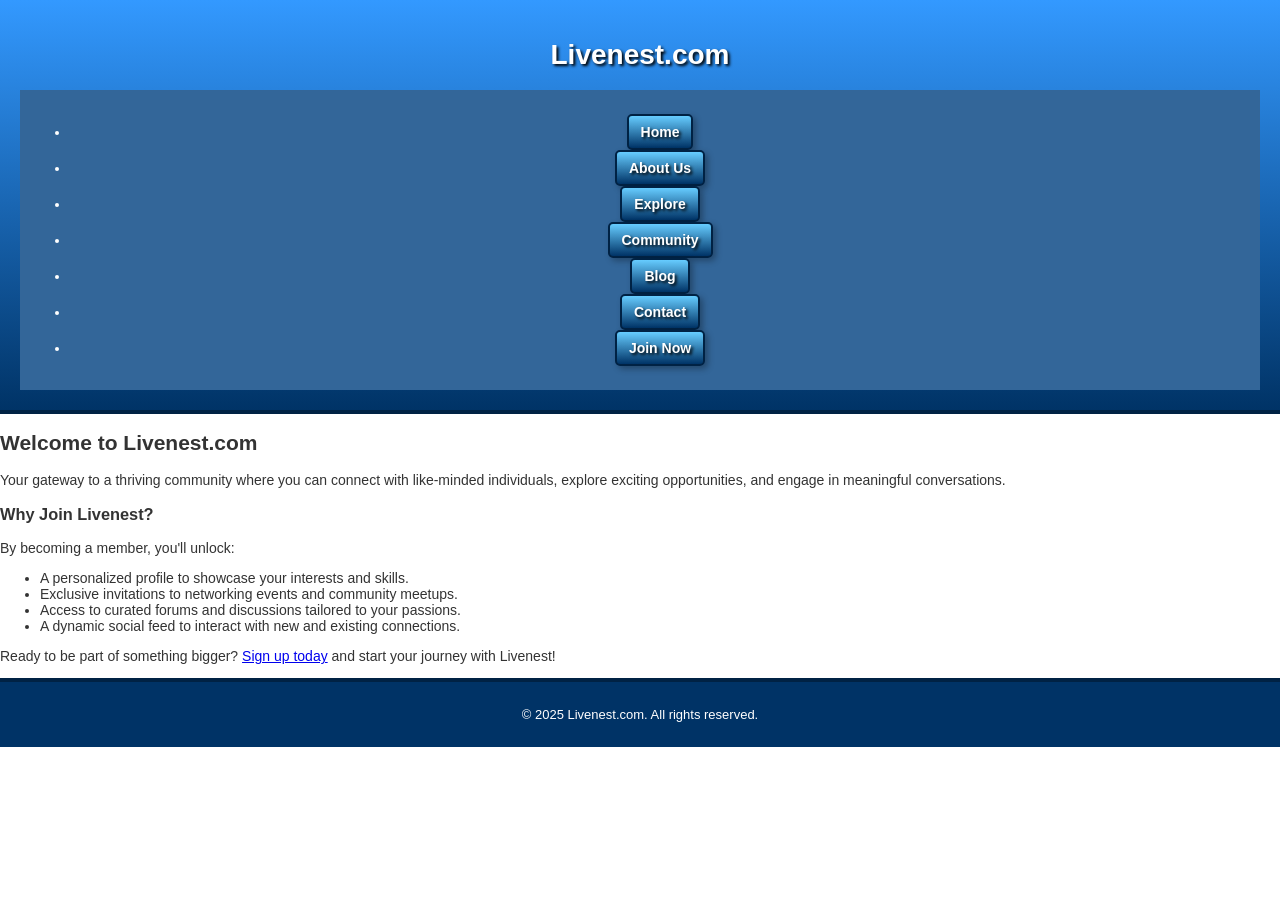
==== index.html @ ccc56490 "Update index.html" ====
<!DOCTYPE html>  
<html lang="en">  
<head>  
    <meta charset="UTF-8">  
    <meta name="viewport" content="width=device-width, initial-scale=1.0">  
    <title>Livenest.com - Connect, Explore & Thrive</title>  
    <meta name="description" content="Livenest.com is your ultimate platform for networking, discovering new opportunities, and enhancing your lifestyle with engaging discussions and events.">  
    <link rel="stylesheet" href="styles.css">  
</head>  
<body>  
  
<header>  
    <h1>Livenest.com</h1>  
    <nav>  
        <ul>  
            <li><a href="index.html">Home</a></li>  
            <li><a href="about.html">About Us</a></li>  
            <li><a href="explore.html">Explore</a></li>  
            <li><a href="community.html">Community</a></li>  
            <li><a href="blog.html">Blog</a></li>  
            <li><a href="contact.html">Contact</a></li>  
            <li id="navUser"><a href="signup.html" class="highlight">Join Now</a></li>  
        </ul>  
    </nav>  
</header>  
  
<main>  
    <h2>Welcome to Livenest.com</h2>  
    <p>Your gateway to a thriving community where you can connect with like-minded individuals, explore exciting opportunities, and engage in meaningful conversations.</p>  
    <h3>Why Join Livenest?</h3>  
    <p>By becoming a member, you'll unlock:</p>  
    <ul>  
        <li>A personalized profile to showcase your interests and skills.</li>  
        <li>Exclusive invitations to networking events and community meetups.</li>  
        <li>Access to curated forums and discussions tailored to your passions.</li>  
        <li>A dynamic social feed to interact with new and existing connections.</li>  
    </ul>  
    <p>Ready to be part of something bigger? <a href="signup.html">Sign up today</a> and start your journey with Livenest!</p>  
</main>  
  
<script>  
    const API_KEY = "$2a$10$vtjAuxAXEgVLvzzWGE09kequc2apyPEh4Ke9cZHg6DIFHa0W7LUQy";   
    const BIN_ID = "67e3c7d08a456b79667cf4e8";   
  
    document.addEventListener("DOMContentLoaded", () => {  
        const loggedInUser = localStorage.getItem("loggedInUser");  
        const navUser = document.getElementById("navUser");  
  
        if (loggedInUser) {  
            navUser.innerHTML = `  
                <a href="#" id="userDropdown">${loggedInUser} ▼</a>  
                <ul class="dropdown-menu">  
                    <li><a href="profile.html">Edit Profile</a></li>  
                    <li><a href="viewprofile.html">View Profile</a></li>  
                    <li><a href="login.html" id="logout">Log Out</a></li>  
                    <li><a href="feed.html" id="logout">Feeds</a></li>  
                </ul>  
            `;  
            navUser.classList.add("dropdown");  
  
            const userDropdown = document.getElementById("userDropdown");  
            const dropdownMenu = navUser.querySelector(".dropdown-menu");  
  
            userDropdown.addEventListener("click", (e) => {  
                e.preventDefault();  
                dropdownMenu.classList.toggle("show");  
            });  
  
            document.getElementById("logout").addEventListener("click", () => {  
                localStorage.removeItem("loggedInUser");  
                alert("You have been logged out successfully!");  
                window.location.href = "index.html";  
            });  
  
            document.addEventListener("click", (event) => {  
                if (!navUser.contains(event.target)) {  
                    dropdownMenu.classList.remove("show");  
                }  
            });  
        }  
    });  
</script>  
  
<footer>  
    <p>&copy; 2025 Livenest.com. All rights reserved.</p>  
</footer>  
  
</body>  
</html>
---- styles.css ----
/* 2000s Era Web Styling */
body {
    background: url('https://www.w3schools.com/html/pic_html_bg.gif') repeat; /* Ensures background repeats */
    font-family: Arial, Verdana, sans-serif;
    font-size: 14px;
    margin: 0;
    padding: 0;
    color: #333;
}

/* --- HEADER STYLING --- */
header {
    background: linear-gradient(to bottom, #3399FF, #003366);
    color: white;
    text-align: center;
    padding: 20px;
    text-shadow: 2px 2px 3px black;
    border-bottom: 4px solid #002244;
}

/* --- NAVIGATION BAR --- */
nav {
    background: #336699;
    padding: 10px;
    text-align: center;
}

nav a {
    text-decoration: none;
    color: white;
    font-weight: bold;
    margin: 0 10px;
    padding: 8px 12px;
    display: inline-block;
    background: linear-gradient(to bottom, #66CCFF, #003366);
    border: 2px solid #002244;
    border-radius: 5px;
    box-shadow: 3px 3px 6px rgba(0,0,0,0.3);
    transition: all 0.2s ease-in-out;
}

nav a:hover {
    background: #003366;
    text-shadow: 1px 1px 2px white;
    transform: scale(1.05);
}

/* --- FEED POST CONTAINER --- */
.post-container {
    background: #FFFFFF;
    width: 60%;
    max-width: 700px;
    margin: 20px auto;
    padding: 15px;
    border: 4px double #336699;
    box-shadow: 5px 5px 15px rgba(0, 0, 0, 0.5);
}

/* --- TEXTAREA STYLING --- */
textarea {
    width: calc(100% - 16px); /* Adjusted for padding */
    height: 100px;
    border: 2px solid #003366;
    font-family: Verdana, sans-serif;
    padding: 8px;
    border-radius: 5px;
    resize: none;
    outline: none;
}

/* --- BUTTON STYLING --- */
button {
    display: block;
    background: linear-gradient(to bottom, #FFCC00, #FF9900);
    color: black;
    font-weight: bold;
    padding: 10px 18px;
    border: 3px solid #FF6600;
    border-radius: 5px;
    cursor: pointer;
    box-shadow: 3px 3px 6px rgba(0, 0, 0, 0.3);
    transition: all 0.2s ease-in-out;
}

button:hover {
    background: #FF9900;
    color: white;
    transform: scale(1.05);
}

/* --- POSTS & COMMENTS --- */
#feedContainer {
    width: 60%;
    max-width: 700px;
    margin: 20px auto;
}

.post {
    background: white;
    padding: 15px;
    margin-bottom: 20px;
    border: 3px ridge #336699;
    border-radius: 10px;
    box-shadow: 4px 4px 10px rgba(0, 0, 0, 0.4);
    word-wrap: break-word;
}

.post img {
    width: 100%;
    max-width: 500px;
    display: block;
    margin: 10px auto;
    border: 3px solid #003366;
    border-radius: 5px;
}

/* --- REACTION BUTTONS --- */
.reaction-container {
    display: flex;
    justify-content: space-evenly;
    padding: 10px;
    flex-wrap: wrap;
}

.reaction-button {
    background: #FF6600;
    color: white;
    padding: 8px 15px;
    border-radius: 5px;
    font-weight: bold;
    cursor: pointer;
    transition: all 0.2s ease-in-out;
}

.reaction-button:hover {
    background: #CC3300;
    transform: scale(1.1);
}

/* --- SEARCH BAR --- */
#searchUser {
    width: 250px;
    border: 2px solid #003366;
    padding: 6px;
    font-size: 14px;
    border-radius: 5px;
    outline: none;
}

#searchBtn {
    background: #009900;
    color: white;
    font-weight: bold;
    border: 2px solid #007700;
    padding: 6px 12px;
    cursor: pointer;
    border-radius: 5px;
    transition: all 0.2s ease-in-out;
}

#searchBtn:hover {
    background: #006600;
    transform: scale(1.05);
}

/* --- FOOTER --- */
footer {
    text-align: center;
    padding: 12px;
    background: #003366;
    color: white;
    font-size: 13px;
    border-top: 4px solid #002244;
}

/* --- SCROLLBAR STYLING (ENHANCED) --- */
::-webkit-scrollbar {
    width: 14px;
}

::-webkit-scrollbar-track {
    background: #336699;
}

::-webkit-scrollbar-thumb {
    background: #003366;
    border-radius: 8px;
    border: 3px solid #002244;
}

::-webkit-scrollbar-thumb:hover {
    background: #001933;
}

/* --- RESPONSIVENESS (MOBILE FRIENDLY) --- */
@media (max-width: 768px) {
    .post-container, #feedContainer {
        width: 90%;
    }

    nav a {
        display: block;
        margin: 10px 0;
        width: 80%;
        text-align: center;
    }

    textarea {
        height: 120px;
    }

    .reaction-container {
        flex-direction: column;
        align-items: center;
    }

    .reaction-button {
        margin-bottom: 8px;
        width: 80%;
        text-align: center;
    }
}
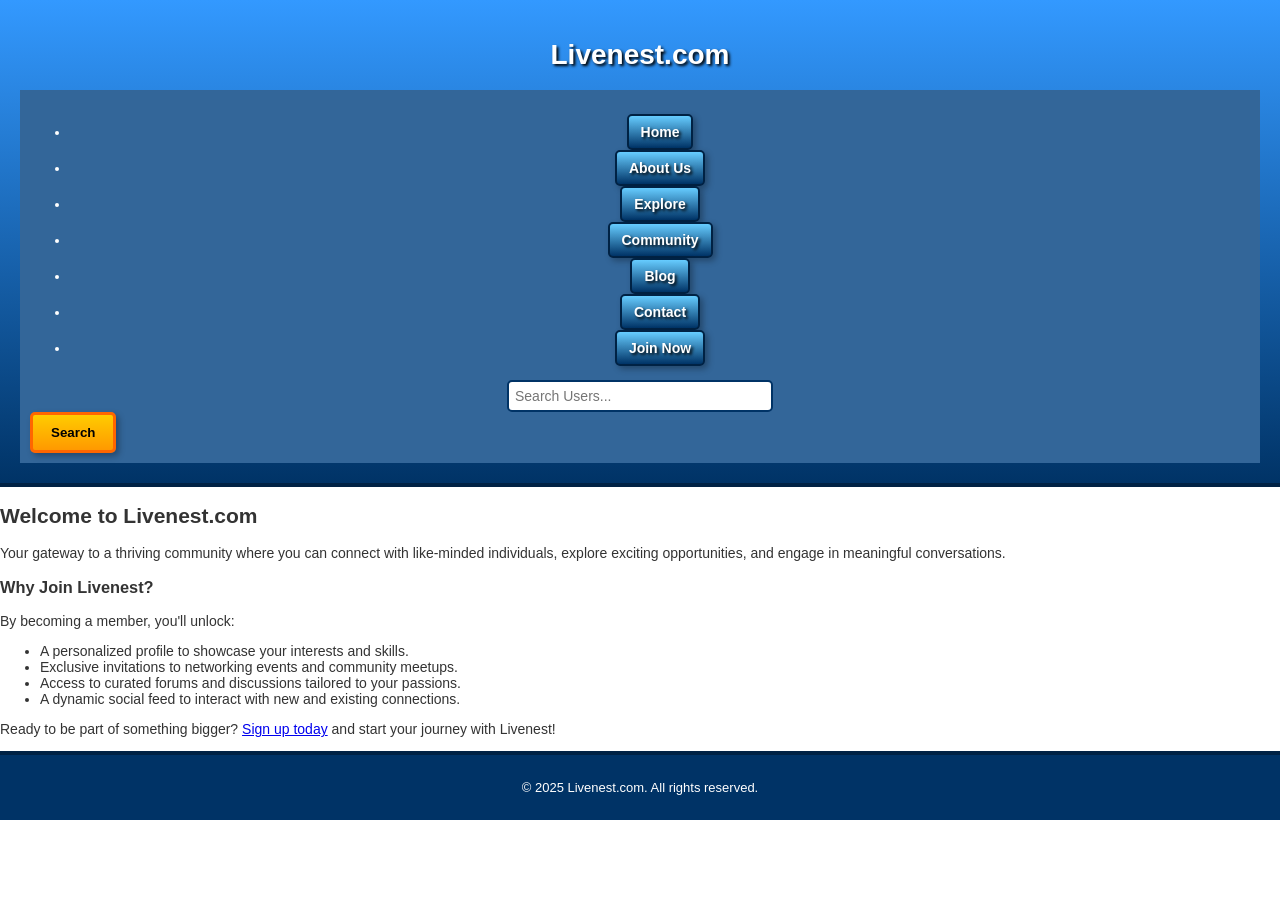
==== commit cbf7e991: "Update index.html" ====
--- a/index.html
+++ b/index.html
@@ -12,7 +12,7 @@
 <header>  
     <h1>Livenest.com</h1>  
     <nav>  
-        <ul>  
+        <ul class="nav-links">  
             <li><a href="index.html">Home</a></li>  
             <li><a href="about.html">About Us</a></li>  
             <li><a href="explore.html">Explore</a></li>  
@@ -21,6 +21,10 @@
             <li><a href="contact.html">Contact</a></li>  
             <li id="navUser"><a href="signup.html" class="highlight">Join Now</a></li>  
         </ul>  
+        <div class="search-container">  
+            <input type="text" id="searchUser" placeholder="Search Users..." autocomplete="off">  
+            <button onclick="searchUser()">Search</button>  
+        </div>  
     </nav>  
 </header>  
   
@@ -41,7 +45,7 @@
 <script>  
     const API_KEY = "$2a$10$vtjAuxAXEgVLvzzWGE09kequc2apyPEh4Ke9cZHg6DIFHa0W7LUQy";   
     const BIN_ID = "67e3c7d08a456b79667cf4e8";   
-  
+
     document.addEventListener("DOMContentLoaded", () => {  
         const loggedInUser = localStorage.getItem("loggedInUser");  
         const navUser = document.getElementById("navUser");  
@@ -53,7 +57,7 @@
                     <li><a href="profile.html">Edit Profile</a></li>  
                     <li><a href="viewprofile.html">View Profile</a></li>  
                     <li><a href="login.html" id="logout">Log Out</a></li>  
-                    <li><a href="feed.html" id="logout">Feeds</a></li>  
+                    <li><a href="feed.html">Feeds</a></li>  
                 </ul>  
             `;  
             navUser.classList.add("dropdown");  
@@ -79,6 +83,38 @@
             });  
         }  
     });  
+
+    async function searchUser() {  
+        const searchTerm = document.getElementById("searchUser").value.trim().toLowerCase();  
+        if (searchTerm === "") {  
+            alert("Please enter a username to search.");  
+            return;  
+        }  
+
+        try {  
+            const response = await fetch(`https://api.jsonbin.io/v3/b/${BIN_ID}/latest`, {  
+                headers: { "X-Master-Key": API_KEY }  
+            });  
+            const data = await response.json();  
+            const users = data.record.users; // Assuming users are stored in a "users" array  
+
+            if (!users || users.length === 0) {  
+                alert("No users found in the database.");  
+                return;  
+            }  
+
+            const foundUser = users.find(user => user.username.toLowerCase() === searchTerm);  
+
+            if (foundUser) {  
+                window.location.href = `profile.html?user=${encodeURIComponent(foundUser.username)}`;  
+            } else {  
+                alert("User not found!");  
+            }  
+        } catch (error) {  
+            console.error("Error fetching users:", error);  
+            alert("There was an error searching for the user. Please try again later.");  
+        }  
+    }  
 </script>  
   
 <footer>  
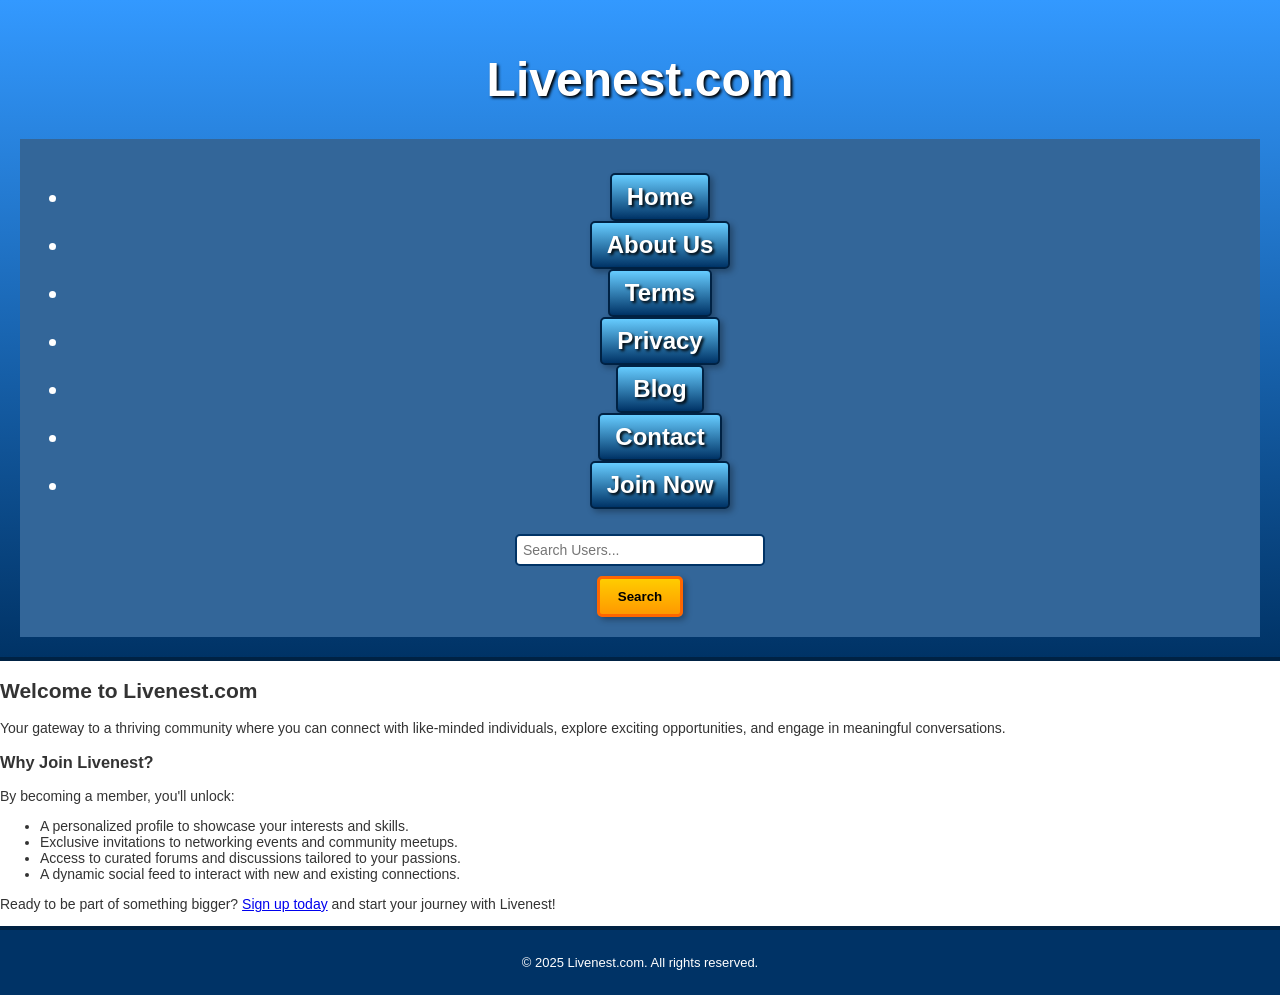
==== commit a851a07c: "Update index.html" ====
--- a/index.html
+++ b/index.html
@@ -15,8 +15,8 @@
         <ul class="nav-links">  
             <li><a href="index.html">Home</a></li>  
             <li><a href="about.html">About Us</a></li>  
-            <li><a href="explore.html">Explore</a></li>  
-            <li><a href="community.html">Community</a></li>  
+            <li><a href="explore.html">Terms</a></li>  
+            <li><a href="privacy.html">Privacy</a></li>  
             <li><a href="blog.html">Blog</a></li>  
             <li><a href="contact.html">Contact</a></li>  
             <li id="navUser"><a href="signup.html" class="highlight">Join Now</a></li>  
@@ -57,7 +57,8 @@
                     <li><a href="profile.html">Edit Profile</a></li>  
                     <li><a href="viewprofile.html">View Profile</a></li>  
                     <li><a href="login.html" id="logout">Log Out</a></li>  
-                    <li><a href="feed.html">Feeds</a></li>  
+                    <li><a href="feed.html">Feeds</a></li>
+                    <li><a href="rights.html">Your Rights!</a></li>
                 </ul>  
             `;  
             navUser.classList.add("dropdown");  
@@ -73,7 +74,7 @@
             document.getElementById("logout").addEventListener("click", () => {  
                 localStorage.removeItem("loggedInUser");  
                 alert("You have been logged out successfully!");  
-                window.location.href = "index.html";  
+                window.location.href = "login.html";  
             });  
   
             document.addEventListener("click", (event) => {  
@@ -106,7 +107,7 @@
             const foundUser = users.find(user => user.username.toLowerCase() === searchTerm);  
 
             if (foundUser) {  
-                window.location.href = `profile.html?user=${encodeURIComponent(foundUser.username)}`;  
+                window.location.href = `viewprofile.html?user=${encodeURIComponent(foundUser.username)}`;  
             } else {  
                 alert("User not found!");  
             }  
--- a/styles.css
+++ b/styles.css
@@ -1,6 +1,6 @@
-/* 2000s Era Web Styling */
+/* --- GENERAL STYLING --- */
 body {
-    background: url('https://www.w3schools.com/html/pic_html_bg.gif') repeat; /* Ensures background repeats */
+    background: url('https://www.w3schools.com/html/pic_html_bg.gif'); /* Classic tiled background */
     font-family: Arial, Verdana, sans-serif;
     font-size: 14px;
     margin: 0;
@@ -16,6 +16,7 @@
     padding: 20px;
     text-shadow: 2px 2px 3px black;
     border-bottom: 4px solid #002244;
+    font-size: 24px;
 }
 
 /* --- NAVIGATION BAR --- */
@@ -29,14 +30,14 @@
     text-decoration: none;
     color: white;
     font-weight: bold;
-    margin: 0 10px;
-    padding: 8px 12px;
-    display: inline-block;
+    margin: 0 15px;
+    padding: 8px 15px;
     background: linear-gradient(to bottom, #66CCFF, #003366);
     border: 2px solid #002244;
     border-radius: 5px;
     box-shadow: 3px 3px 6px rgba(0,0,0,0.3);
     transition: all 0.2s ease-in-out;
+    display: inline-block;
 }
 
 nav a:hover {
@@ -45,30 +46,51 @@
     transform: scale(1.05);
 }
 
-/* --- FEED POST CONTAINER --- */
-.post-container {
-    background: #FFFFFF;
-    width: 60%;
-    max-width: 700px;
-    margin: 20px auto;
-    padding: 15px;
+/* --- PROFILE CONTAINER --- */
+.profile-card {
+    background: #FFF;
+    width: 90%;
+    max-width: 400px;
+    margin: 40px auto;
+    padding: 20px;
     border: 4px double #336699;
     box-shadow: 5px 5px 15px rgba(0, 0, 0, 0.5);
-}
-
-/* --- TEXTAREA STYLING --- */
-textarea {
-    width: calc(100% - 16px); /* Adjusted for padding */
-    height: 100px;
+    text-align: center;
+    border-radius: 10px;
+}
+
+.profile-card img {
+    width: 150px;
+    height: 150px;
+    object-fit: cover;
+    border-radius: 50%;
+    border: 3px solid #003366;
+    margin-bottom: 10px;
+}
+
+.profile-card h2 {
+    font-size: 22px;
+    margin-bottom: 10px;
+    color: #003366;
+}
+
+.profile-card p {
+    font-size: 16px;
+    margin: 5px 0;
+}
+
+/* --- FORM INPUTS --- */
+input, textarea {
+    width: 100%;
     border: 2px solid #003366;
     font-family: Verdana, sans-serif;
     padding: 8px;
     border-radius: 5px;
     resize: none;
-    outline: none;
-}
-
-/* --- BUTTON STYLING --- */
+    box-sizing: border-box;
+}
+
+/* --- BUTTONS --- */
 button {
     display: block;
     background: linear-gradient(to bottom, #FFCC00, #FF9900);
@@ -80,6 +102,7 @@
     cursor: pointer;
     box-shadow: 3px 3px 6px rgba(0, 0, 0, 0.3);
     transition: all 0.2s ease-in-out;
+    margin: 10px auto;
 }
 
 button:hover {
@@ -90,7 +113,7 @@
 
 /* --- POSTS & COMMENTS --- */
 #feedContainer {
-    width: 60%;
+    width: 90%;
     max-width: 700px;
     margin: 20px auto;
 }
@@ -102,7 +125,6 @@
     border: 3px ridge #336699;
     border-radius: 10px;
     box-shadow: 4px 4px 10px rgba(0, 0, 0, 0.4);
-    word-wrap: break-word;
 }
 
 .post img {
@@ -119,13 +141,12 @@
     display: flex;
     justify-content: space-evenly;
     padding: 10px;
-    flex-wrap: wrap;
 }
 
 .reaction-button {
     background: #FF6600;
     color: white;
-    padding: 8px 15px;
+    padding: 6px 18px;
     border-radius: 5px;
     font-weight: bold;
     cursor: pointer;
@@ -144,7 +165,6 @@
     padding: 6px;
     font-size: 14px;
     border-radius: 5px;
-    outline: none;
 }
 
 #searchBtn {
@@ -173,7 +193,7 @@
     border-top: 4px solid #002244;
 }
 
-/* --- SCROLLBAR STYLING (ENHANCED) --- */
+/* --- SCROLLBAR STYLING --- */
 ::-webkit-scrollbar {
     width: 14px;
 }
@@ -192,21 +212,20 @@
     background: #001933;
 }
 
-/* --- RESPONSIVENESS (MOBILE FRIENDLY) --- */
+/* --- RESPONSIVENESS --- */
 @media (max-width: 768px) {
     .post-container, #feedContainer {
-        width: 90%;
+        width: 95%;
     }
 
     nav a {
         display: block;
-        margin: 10px 0;
+        margin: 10px auto;
         width: 80%;
-        text-align: center;
     }
 
     textarea {
-        height: 120px;
+        height: 100px;
     }
 
     .reaction-container {
@@ -216,7 +235,9 @@
 
     .reaction-button {
         margin-bottom: 8px;
-        width: 80%;
-        text-align: center;
-    }
-}
+    }
+
+    .profile-card {
+        width: 95%;
+    }
+}
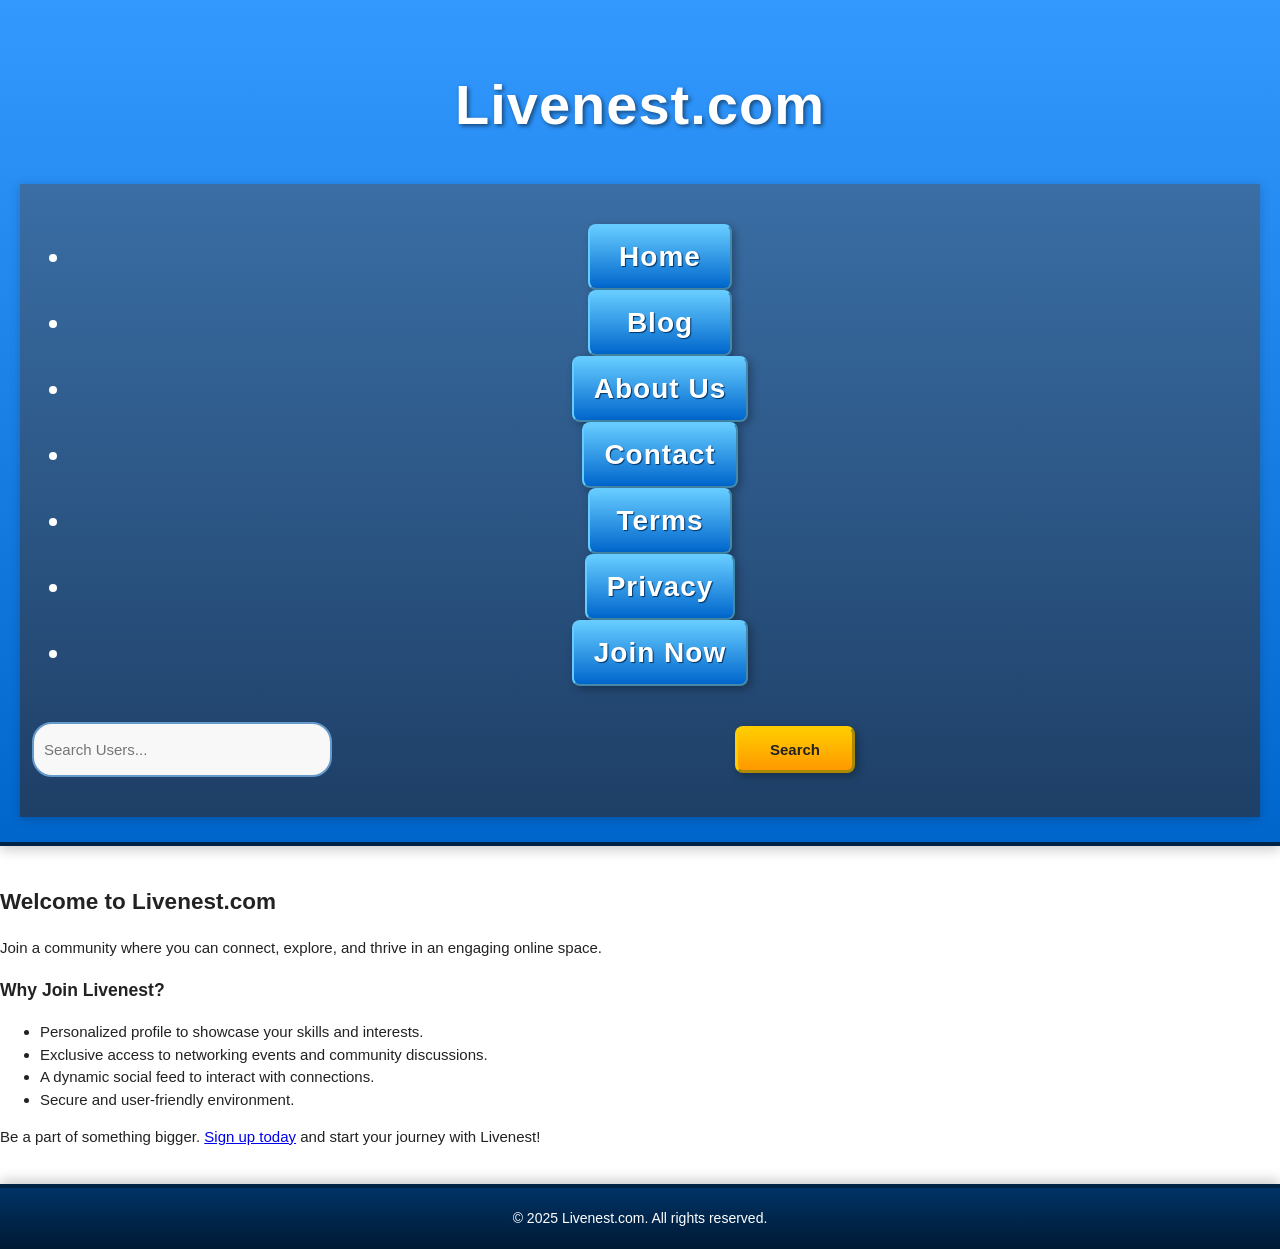
==== commit 345ea8c7: "Update index.html" ====
--- a/index.html
+++ b/index.html
@@ -1,126 +1,127 @@
-<!DOCTYPE html>  
-<html lang="en">  
-<head>  
-    <meta charset="UTF-8">  
-    <meta name="viewport" content="width=device-width, initial-scale=1.0">  
-    <title>Livenest.com - Connect, Explore & Thrive</title>  
-    <meta name="description" content="Livenest.com is your ultimate platform for networking, discovering new opportunities, and enhancing your lifestyle with engaging discussions and events.">  
-    <link rel="stylesheet" href="styles.css">  
-</head>  
-<body>  
-  
-<header>  
-    <h1>Livenest.com</h1>  
-    <nav>  
-        <ul class="nav-links">  
-            <li><a href="index.html">Home</a></li>  
-            <li><a href="about.html">About Us</a></li>  
-            <li><a href="explore.html">Terms</a></li>  
-            <li><a href="privacy.html">Privacy</a></li>  
-            <li><a href="blog.html">Blog</a></li>  
-            <li><a href="contact.html">Contact</a></li>  
-            <li id="navUser"><a href="signup.html" class="highlight">Join Now</a></li>  
-        </ul>  
-        <div class="search-container">  
-            <input type="text" id="searchUser" placeholder="Search Users..." autocomplete="off">  
-            <button onclick="searchUser()">Search</button>  
-        </div>  
-    </nav>  
-</header>  
-  
-<main>  
-    <h2>Welcome to Livenest.com</h2>  
-    <p>Your gateway to a thriving community where you can connect with like-minded individuals, explore exciting opportunities, and engage in meaningful conversations.</p>  
-    <h3>Why Join Livenest?</h3>  
-    <p>By becoming a member, you'll unlock:</p>  
-    <ul>  
-        <li>A personalized profile to showcase your interests and skills.</li>  
-        <li>Exclusive invitations to networking events and community meetups.</li>  
-        <li>Access to curated forums and discussions tailored to your passions.</li>  
-        <li>A dynamic social feed to interact with new and existing connections.</li>  
-    </ul>  
-    <p>Ready to be part of something bigger? <a href="signup.html">Sign up today</a> and start your journey with Livenest!</p>  
-</main>  
-  
-<script>  
+<!DOCTYPE html>
+<html lang="en">
+<head>
+    <meta charset="UTF-8">
+    <meta name="viewport" content="width=device-width, initial-scale=1.0">
+    <title>Livenest.com - Connect, Explore & Thrive</title>
+    <meta name="description" content="Livenest.com is your platform for networking, discovering opportunities, and engaging in meaningful discussions.">
+    <link rel="stylesheet" href="styles.css"> <!-- External CSS File -->
+</head>
+<body>
+
+<header>
+    <h1>Livenest.com</h1>
+    <nav>
+        <ul class="nav-links">
+            <li><a href="index.html">Home</a></li>
+            <li><a href="blog.html">Blog</a></li>
+            <li><a href="about.html">About Us</a></li>
+            <li><a href="contact.html">Contact</a></li>
+            <li><a href="terms.html">Terms</a></li>
+            <li><a href="privacy.html">Privacy</a></li>
+            <li id="navUser"><a href="signup.html" class="highlight">Join Now</a></li>
+        </ul>
+        <div class="search-container">
+            <input type="text" id="searchUser" placeholder="Search Users..." autocomplete="off">
+            <button onclick="searchUser()">Search</button>
+        </div>
+    </nav>
+</header>
+
+<main>
+    <h2>Welcome to Livenest.com</h2>
+    <p>Join a community where you can connect, explore, and thrive in an engaging online space.</p>
+
+    <h3>Why Join Livenest?</h3>
+    <ul>
+        <li>Personalized profile to showcase your skills and interests.</li>
+        <li>Exclusive access to networking events and community discussions.</li>
+        <li>A dynamic social feed to interact with connections.</li>
+        <li>Secure and user-friendly environment.</li>
+    </ul>
+
+    <p>Be a part of something bigger. <a href="signup.html">Sign up today</a> and start your journey with Livenest!</p>
+</main>
+
+<script>
     const API_KEY = "$2a$10$vtjAuxAXEgVLvzzWGE09kequc2apyPEh4Ke9cZHg6DIFHa0W7LUQy";   
     const BIN_ID = "67e3c7d08a456b79667cf4e8";   
 
-    document.addEventListener("DOMContentLoaded", () => {  
-        const loggedInUser = localStorage.getItem("loggedInUser");  
-        const navUser = document.getElementById("navUser");  
-  
-        if (loggedInUser) {  
-            navUser.innerHTML = `  
-                <a href="#" id="userDropdown">${loggedInUser} ▼</a>  
-                <ul class="dropdown-menu">  
-                    <li><a href="profile.html">Edit Profile</a></li>  
-                    <li><a href="viewprofile.html">View Profile</a></li>  
-                    <li><a href="login.html" id="logout">Log Out</a></li>  
+    document.addEventListener("DOMContentLoaded", () => {
+        const loggedInUser = localStorage.getItem("loggedInUser");
+        const navUser = document.getElementById("navUser");
+
+        if (loggedInUser) {
+            navUser.innerHTML = `
+                <a href="#" id="userDropdown">${loggedInUser} ▼</a>
+                <ul class="dropdown-menu">
+                    <li><a href="profile.html">Edit Profile</a></li>
+                    <li><a href="viewprofile.html">View Profile</a></li>
                     <li><a href="feed.html">Feeds</a></li>
                     <li><a href="rights.html">Your Rights!</a></li>
-                </ul>  
-            `;  
-            navUser.classList.add("dropdown");  
-  
-            const userDropdown = document.getElementById("userDropdown");  
-            const dropdownMenu = navUser.querySelector(".dropdown-menu");  
-  
-            userDropdown.addEventListener("click", (e) => {  
-                e.preventDefault();  
-                dropdownMenu.classList.toggle("show");  
-            });  
-  
-            document.getElementById("logout").addEventListener("click", () => {  
-                localStorage.removeItem("loggedInUser");  
-                alert("You have been logged out successfully!");  
-                window.location.href = "login.html";  
-            });  
-  
-            document.addEventListener("click", (event) => {  
-                if (!navUser.contains(event.target)) {  
-                    dropdownMenu.classList.remove("show");  
-                }  
-            });  
-        }  
-    });  
+                    <li><a href="login.html" id="logout">Log Out</a></li>
+                </ul>
+            `;
+            navUser.classList.add("dropdown");
 
-    async function searchUser() {  
-        const searchTerm = document.getElementById("searchUser").value.trim().toLowerCase();  
-        if (searchTerm === "") {  
-            alert("Please enter a username to search.");  
-            return;  
-        }  
+            const userDropdown = document.getElementById("userDropdown");
+            const dropdownMenu = navUser.querySelector(".dropdown-menu");
 
-        try {  
-            const response = await fetch(`https://api.jsonbin.io/v3/b/${BIN_ID}/latest`, {  
-                headers: { "X-Master-Key": API_KEY }  
-            });  
-            const data = await response.json();  
-            const users = data.record.users; // Assuming users are stored in a "users" array  
+            userDropdown.addEventListener("click", (e) => {
+                e.preventDefault();
+                dropdownMenu.classList.toggle("show");
+            });
 
-            if (!users || users.length === 0) {  
-                alert("No users found in the database.");  
-                return;  
-            }  
+            document.getElementById("logout").addEventListener("click", () => {
+                localStorage.removeItem("loggedInUser");
+                alert("You have been logged out successfully!");
+                window.location.href = "login.html";
+            });
 
-            const foundUser = users.find(user => user.username.toLowerCase() === searchTerm);  
+            document.addEventListener("click", (event) => {
+                if (event.target !== userDropdown && !dropdownMenu.contains(event.target)) {
+                    dropdownMenu.classList.remove("show");
+                }
+            });
+        }
+    });
 
-            if (foundUser) {  
-                window.location.href = `viewprofile.html?user=${encodeURIComponent(foundUser.username)}`;  
-            } else {  
-                alert("User not found!");  
-            }  
-        } catch (error) {  
-            console.error("Error fetching users:", error);  
-            alert("There was an error searching for the user. Please try again later.");  
-        }  
-    }  
-</script>  
-  
-<footer>  
-    <p>&copy; 2025 Livenest.com. All rights reserved.</p>  
-</footer>  
-  
-</body>  
+    async function searchUser() {
+        const searchTerm = document.getElementById("searchUser").value.trim().toLowerCase();
+        if (searchTerm === "") {
+            alert("Please enter a username to search.");
+            return;
+        }
+
+        try {
+            const response = await fetch(`https://api.jsonbin.io/v3/b/${BIN_ID}/latest`, {
+                headers: { "X-Master-Key": API_KEY }
+            });
+            const data = await response.json();
+            const users = data.record.users; 
+
+            if (!users || users.length === 0) {
+                alert("No users found in the database.");
+                return;
+            }
+
+            const foundUser = users.find(user => user.username.toLowerCase() === searchTerm);
+
+            if (foundUser) {
+                window.location.href = `viewprofile.html?user=${encodeURIComponent(foundUser.username)}`;
+            } else {
+                alert("User not found!");
+            }
+        } catch (error) {
+            console.error("Error fetching users:", error);
+            alert("There was an error searching for the user. Please try again later.");
+        }
+    }
+</script>
+
+<footer>
+    <p>&copy; 2025 Livenest.com. All rights reserved.</p>
+</footer>
+
+</body>
 </html>
--- a/styles.css
+++ b/styles.css
@@ -1,196 +1,327 @@
 /* --- GENERAL STYLING --- */
 body {
-    background: url('https://www.w3schools.com/html/pic_html_bg.gif'); /* Classic tiled background */
-    font-family: Arial, Verdana, sans-serif;
-    font-size: 14px;
+    background: url('https://www.w3schools.com/html/pic_html_bg.gif') fixed;
+    font-family: 'Trebuchet MS', Arial, Verdana, sans-serif;
+    font-size: 15px;
     margin: 0;
     padding: 0;
-    color: #333;
+    color: #222;
+    line-height: 1.5;
+    min-height: 100vh;
+    display: flex;
+    flex-direction: column;
 }
 
 /* --- HEADER STYLING --- */
 header {
-    background: linear-gradient(to bottom, #3399FF, #003366);
+    background: linear-gradient(to bottom, #3399FF, #0066CC);
     color: white;
     text-align: center;
-    padding: 20px;
-    text-shadow: 2px 2px 3px black;
+    padding: 25px 20px;
+    text-shadow: 2px 2px 4px rgba(0, 0, 0, 0.5);
     border-bottom: 4px solid #002244;
-    font-size: 24px;
+    font-size: 28px;
+    font-weight: bold;
+    letter-spacing: 1px;
+    box-shadow: 0 4px 12px rgba(0, 0, 0, 0.2);
 }
 
 /* --- NAVIGATION BAR --- */
 nav {
-    background: #336699;
-    padding: 10px;
+    background: linear-gradient(to bottom, #3a6ea5, #1e3f66);
+    padding: 12px;
     text-align: center;
+    position: sticky;
+    top: 0;
+    z-index: 100;
+    box-shadow: 0 2px 10px rgba(0, 0, 0, 0.2);
 }
 
 nav a {
     text-decoration: none;
     color: white;
     font-weight: bold;
-    margin: 0 15px;
-    padding: 8px 15px;
-    background: linear-gradient(to bottom, #66CCFF, #003366);
-    border: 2px solid #002244;
-    border-radius: 5px;
-    box-shadow: 3px 3px 6px rgba(0,0,0,0.3);
-    transition: all 0.2s ease-in-out;
+    margin: 0 10px;
+    padding: 10px 20px;
+    background: linear-gradient(to bottom, #66CCFF, #0066CC);
+    border: 2px outset #66CCFF;
+    border-radius: 8px;
+    box-shadow: 3px 3px 8px rgba(0, 0, 0, 0.3);
+    transition: all 0.3s ease;
     display: inline-block;
+    min-width: 100px;
+    text-shadow: 1px 1px 1px #003366;
 }
 
 nav a:hover {
-    background: #003366;
-    text-shadow: 1px 1px 2px white;
-    transform: scale(1.05);
+    background: linear-gradient(to bottom, #0066CC, #003366);
+    text-shadow: 0 0 5px white;
+    transform: translateY(-2px) scale(1.05);
+    box-shadow: 4px 6px 12px rgba(0, 0, 0, 0.4);
+}
+
+/* --- MAIN CONTENT CONTAINER --- */
+main {
+    flex: 1;
+    padding: 20px 0;
 }
 
 /* --- PROFILE CONTAINER --- */
 .profile-card {
     background: #FFF;
     width: 90%;
-    max-width: 400px;
-    margin: 40px auto;
-    padding: 20px;
-    border: 4px double #336699;
-    box-shadow: 5px 5px 15px rgba(0, 0, 0, 0.5);
+    max-width: 420px;
+    margin: 30px auto;
+    padding: 25px;
+    border: 4px groove #336699;
+    box-shadow: 5px 5px 15px rgba(0, 0, 0, 0.4),
+                inset 0 0 10px rgba(0, 0, 0, 0.1);
     text-align: center;
-    border-radius: 10px;
+    border-radius: 12px;
+    position: relative;
+    overflow: hidden;
+}
+
+.profile-card::before {
+    content: "";
+    position: absolute;
+    top: 0;
+    left: 0;
+    right: 0;
+    height: 8px;
+    background: linear-gradient(to right, #3399FF, #66CCFF, #3399FF);
 }
 
 .profile-card img {
-    width: 150px;
-    height: 150px;
+    width: 160px;
+    height: 160px;
     object-fit: cover;
     border-radius: 50%;
-    border: 3px solid #003366;
-    margin-bottom: 10px;
+    border: 4px solid #003366;
+    margin: 10px auto;
+    box-shadow: 0 0 10px rgba(0, 0, 0, 0.3);
+    transition: transform 0.3s ease;
+}
+
+.profile-card img:hover {
+    transform: rotate(5deg) scale(1.05);
 }
 
 .profile-card h2 {
-    font-size: 22px;
-    margin-bottom: 10px;
+    font-size: 24px;
+    margin: 15px 0 10px;
     color: #003366;
+    text-shadow: 1px 1px 2px rgba(0, 0, 0, 0.2);
 }
 
 .profile-card p {
     font-size: 16px;
-    margin: 5px 0;
+    margin: 8px 0;
+    color: #444;
 }
 
 /* --- FORM INPUTS --- */
-input, textarea {
+input, textarea, select {
     width: 100%;
-    border: 2px solid #003366;
-    font-family: Verdana, sans-serif;
-    padding: 8px;
-    border-radius: 5px;
+    border: 2px solid #6699CC;
+    font-family: 'Trebuchet MS', Verdana, sans-serif;
+    padding: 10px;
+    border-radius: 6px;
     resize: none;
     box-sizing: border-box;
+    margin: 8px 0;
+    background-color: #f8f8f8;
+    transition: all 0.3s ease;
+}
+
+input:focus, textarea:focus, select:focus {
+    border-color: #003366;
+    background-color: #fff;
+    outline: none;
+    box-shadow: 0 0 8px rgba(51, 102, 153, 0.5);
 }
 
 /* --- BUTTONS --- */
-button {
-    display: block;
+button, .button {
+    display: inline-block;
     background: linear-gradient(to bottom, #FFCC00, #FF9900);
-    color: black;
-    font-weight: bold;
-    padding: 10px 18px;
-    border: 3px solid #FF6600;
-    border-radius: 5px;
+    color: #222;
+    font-weight: bold;
+    padding: 12px 24px;
+    border: 3px outset #FFCC00;
+    border-radius: 8px;
     cursor: pointer;
-    box-shadow: 3px 3px 6px rgba(0, 0, 0, 0.3);
-    transition: all 0.2s ease-in-out;
-    margin: 10px auto;
-}
-
-button:hover {
-    background: #FF9900;
-    color: white;
-    transform: scale(1.05);
+    box-shadow: 3px 3px 8px rgba(0, 0, 0, 0.3);
+    transition: all 0.3s ease;
+    margin: 12px auto;
+    text-align: center;
+    text-decoration: none;
+    font-size: 15px;
+    min-width: 120px;
+}
+
+button:hover, .button:hover {
+    background: linear-gradient(to bottom, #FF9900, #FF6600);
+    color: white;
+    transform: translateY(-2px) scale(1.03);
+    box-shadow: 4px 6px 12px rgba(0, 0, 0, 0.4);
+    text-shadow: 1px 1px 2px rgba(0, 0, 0, 0.3);
 }
 
 /* --- POSTS & COMMENTS --- */
 #feedContainer {
     width: 90%;
-    max-width: 700px;
-    margin: 20px auto;
+    max-width: 750px;
+    margin: 30px auto;
 }
 
 .post {
     background: white;
-    padding: 15px;
-    margin-bottom: 20px;
-    border: 3px ridge #336699;
-    border-radius: 10px;
-    box-shadow: 4px 4px 10px rgba(0, 0, 0, 0.4);
+    padding: 20px;
+    margin-bottom: 25px;
+    border: 3px groove #6699CC;
+    border-radius: 12px;
+    box-shadow: 4px 4px 12px rgba(0, 0, 0, 0.3);
+    transition: transform 0.3s ease;
+    position: relative;
+}
+
+.post:hover {
+    transform: translateY(-5px);
+    box-shadow: 6px 8px 16px rgba(0, 0, 0, 0.4);
+}
+
+.post-header {
+    display: flex;
+    align-items: center;
+    margin-bottom: 15px;
+}
+
+.post-avatar {
+    width: 50px;
+    height: 50px;
+    border-radius: 50%;
+    border: 2px solid #003366;
+    margin-right: 15px;
+}
+
+.post-author {
+    font-weight: bold;
+    color: #003366;
+    font-size: 16px;
+}
+
+.post-date {
+    color: #666;
+    font-size: 12px;
+    margin-top: 3px;
+}
+
+.post-content {
+    margin: 15px 0;
+    line-height: 1.6;
 }
 
 .post img {
     width: 100%;
     max-width: 500px;
     display: block;
-    margin: 10px auto;
-    border: 3px solid #003366;
-    border-radius: 5px;
+    margin: 15px auto;
+    border: 3px ridge #003366;
+    border-radius: 8px;
+    box-shadow: 0 0 10px rgba(0, 0, 0, 0.2);
 }
 
 /* --- REACTION BUTTONS --- */
 .reaction-container {
     display: flex;
-    justify-content: space-evenly;
+    justify-content: space-around;
+    padding: 12px 0;
+    border-top: 1px dashed #6699CC;
+    margin-top: 15px;
+}
+
+.reaction-button {
+    background: linear-gradient(to bottom, #FF6600, #CC3300);
+    color: white;
+    padding: 8px 20px;
+    border-radius: 20px;
+    font-weight: bold;
+    cursor: pointer;
+    transition: all 0.3s ease;
+    border: 2px outset #FF6600;
+    display: flex;
+    align-items: center;
+    gap: 5px;
+}
+
+.reaction-button:hover {
+    background: linear-gradient(to bottom, #CC3300, #990000);
+    transform: translateY(-2px) scale(1.05);
+    box-shadow: 0 4px 8px rgba(0, 0, 0, 0.3);
+}
+
+.reaction-count {
+    background: white;
+    color: #CC3300;
+    padding: 2px 8px;
+    border-radius: 10px;
+    font-size: 12px;
+    margin-left: 5px;
+}
+
+/* --- SEARCH BAR --- */
+.search-container {
+    display: flex;
+    justify-content: center;
+    margin: 20px 0;
+    gap: 10px;
+}
+
+#searchUser {
+    width: 300px;
+    border: 2px solid #6699CC;
     padding: 10px;
-}
-
-.reaction-button {
-    background: #FF6600;
-    color: white;
-    padding: 6px 18px;
-    border-radius: 5px;
-    font-weight: bold;
+    font-size: 15px;
+    border-radius: 20px;
+    transition: all 0.3s ease;
+}
+
+#searchUser:focus {
+    width: 320px;
+}
+
+#searchBtn {
+    background: linear-gradient(to bottom, #00CC00, #009900);
+    color: white;
+    font-weight: bold;
+    border: 2px outset #00CC00;
+    padding: 10px 20px;
     cursor: pointer;
-    transition: all 0.2s ease-in-out;
-}
-
-.reaction-button:hover {
-    background: #CC3300;
-    transform: scale(1.1);
-}
-
-/* --- SEARCH BAR --- */
-#searchUser {
-    width: 250px;
-    border: 2px solid #003366;
-    padding: 6px;
-    font-size: 14px;
-    border-radius: 5px;
-}
-
-#searchBtn {
-    background: #009900;
-    color: white;
-    font-weight: bold;
-    border: 2px solid #007700;
-    padding: 6px 12px;
-    cursor: pointer;
-    border-radius: 5px;
-    transition: all 0.2s ease-in-out;
+    border-radius: 20px;
+    transition: all 0.3s ease;
 }
 
 #searchBtn:hover {
-    background: #006600;
-    transform: scale(1.05);
+    background: linear-gradient(to bottom, #009900, #006600);
+    transform: translateY(-2px);
+    box-shadow: 0 4px 8px rgba(0, 0, 0, 0.3);
 }
 
 /* --- FOOTER --- */
 footer {
     text-align: center;
-    padding: 12px;
-    background: #003366;
-    color: white;
-    font-size: 13px;
+    padding: 15px;
+    background: linear-gradient(to bottom, #003366, #001933);
+    color: white;
+    font-size: 14px;
     border-top: 4px solid #002244;
+    margin-top: auto;
+    box-shadow: 0 -4px 12px rgba(0, 0, 0, 0.2);
+}
+
+footer p {
+    margin: 5px 0;
 }
 
 /* --- SCROLLBAR STYLING --- */
@@ -199,45 +330,96 @@
 }
 
 ::-webkit-scrollbar-track {
-    background: #336699;
+    background: linear-gradient(to bottom, #3a6ea5, #1e3f66);
 }
 
 ::-webkit-scrollbar-thumb {
-    background: #003366;
+    background: linear-gradient(to bottom, #0066CC, #003366);
     border-radius: 8px;
-    border: 3px solid #002244;
+    border: 3px ridge #66CCFF;
 }
 
 ::-webkit-scrollbar-thumb:hover {
-    background: #001933;
+    background: linear-gradient(to bottom, #003366, #001933);
+}
+
+/* --- ANIMATIONS --- */
+@keyframes fadeIn {
+    from { opacity: 0; transform: translateY(10px); }
+    to { opacity: 1; transform: translateY(0); }
+}
+
+.post {
+    animation: fadeIn 0.5s ease-out forwards;
 }
 
 /* --- RESPONSIVENESS --- */
 @media (max-width: 768px) {
-    .post-container, #feedContainer {
-        width: 95%;
-    }
-
+    body {
+        font-size: 14px;
+    }
+    
+    header {
+        font-size: 22px;
+        padding: 20px 15px;
+    }
+    
     nav a {
         display: block;
-        margin: 10px auto;
-        width: 80%;
-    }
-
-    textarea {
-        height: 100px;
-    }
-
+        margin: 8px auto;
+        width: 90%;
+        padding: 10px;
+    }
+    
+    .profile-card {
+        width: 95%;
+        padding: 20px 15px;
+    }
+    
+    .profile-card img {
+        width: 120px;
+        height: 120px;
+    }
+    
+    #feedContainer {
+        width: 95%;
+    }
+    
+    .post {
+        padding: 15px;
+    }
+    
     .reaction-container {
         flex-direction: column;
+        gap: 8px;
+    }
+    
+    .reaction-button {
+        width: 100%;
+        justify-content: center;
+    }
+    
+    .search-container {
+        flex-direction: column;
         align-items: center;
     }
-
-    .reaction-button {
-        margin-bottom: 8px;
-    }
-
-    .profile-card {
-        width: 95%;
-    }
-}
+    
+    #searchUser, #searchUser:focus {
+        width: 90%;
+    }
+}
+
+@media (max-width: 480px) {
+    header {
+        font-size: 20px;
+    }
+    
+    .profile-card h2 {
+        font-size: 20px;
+    }
+    
+    button, .button {
+        padding: 10px 15px;
+        min-width: auto;
+    }
+                                }
